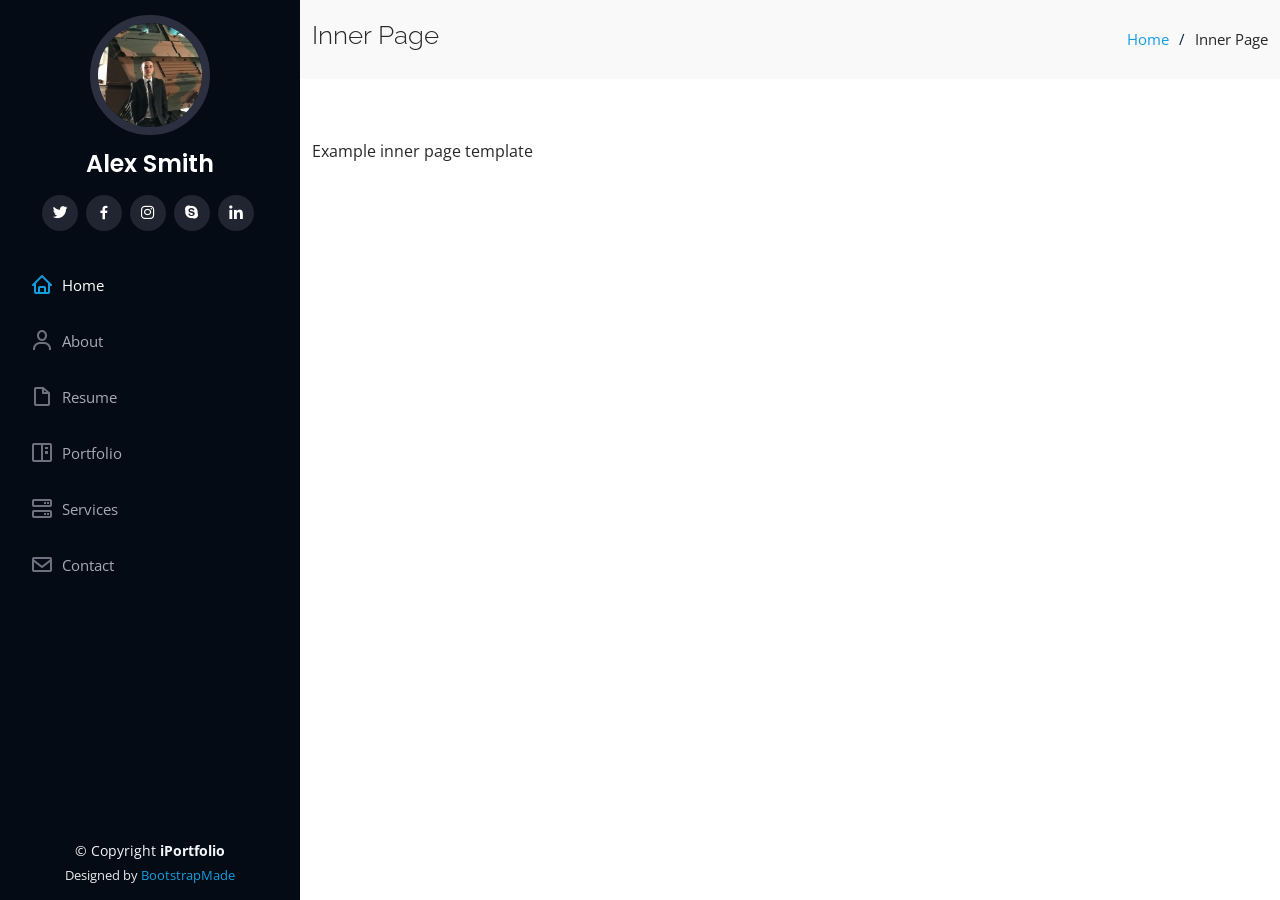
==== inner-page.html @ 3e1d2ffd "primeiro commit" ====
<!DOCTYPE html>
<html lang="en">

<head>
  <meta charset="utf-8">
  <meta content="width=device-width, initial-scale=1.0" name="viewport">

  <title>Inner Page - iPortfolio Bootstrap Template</title>
  <meta content="" name="description">
  <meta content="" name="keywords">

  <!-- Favicons -->
  <link href="assets/img/favicon.png" rel="icon">
  <link href="assets/img/apple-touch-icon.png" rel="apple-touch-icon">

  <!-- Google Fonts -->
  <link href="https://fonts.googleapis.com/css?family=Open+Sans:300,300i,400,400i,600,600i,700,700i|Raleway:300,300i,400,400i,500,500i,600,600i,700,700i|Poppins:300,300i,400,400i,500,500i,600,600i,700,700i" rel="stylesheet">

  <!-- Vendor CSS Files -->
  <link href="assets/vendor/aos/aos.css" rel="stylesheet">
  <link href="assets/vendor/bootstrap/css/bootstrap.min.css" rel="stylesheet">
  <link href="assets/vendor/bootstrap-icons/bootstrap-icons.css" rel="stylesheet">
  <link href="assets/vendor/boxicons/css/boxicons.min.css" rel="stylesheet">
  <link href="assets/vendor/glightbox/css/glightbox.min.css" rel="stylesheet">
  <link href="assets/vendor/swiper/swiper-bundle.min.css" rel="stylesheet">

  <!-- Template Main CSS File -->
  <link href="assets/css/style.css" rel="stylesheet">

  <!-- =======================================================
  * Template Name: iPortfolio - v3.5.0
  * Template URL: https://bootstrapmade.com/iportfolio-bootstrap-portfolio-websites-template/
  * Author: BootstrapMade.com
  * License: https://bootstrapmade.com/license/
  ======================================================== -->
</head>

<body>

  <!-- ======= Mobile nav toggle button ======= -->
  <i class="bi bi-list mobile-nav-toggle d-xl-none"></i>

  <!-- ======= Header ======= -->
  <header id="header">
    <div class="d-flex flex-column">

      <div class="profile">
        <img src="assets/img/profile-img.jpg" alt="" class="img-fluid rounded-circle">
        <h1 class="text-light"><a href="index.html">Alex Smith</a></h1>
        <div class="social-links mt-3 text-center">
          <a href="#" class="twitter"><i class="bx bxl-twitter"></i></a>
          <a href="#" class="facebook"><i class="bx bxl-facebook"></i></a>
          <a href="#" class="instagram"><i class="bx bxl-instagram"></i></a>
          <a href="#" class="google-plus"><i class="bx bxl-skype"></i></a>
          <a href="#" class="linkedin"><i class="bx bxl-linkedin"></i></a>
        </div>
      </div>

      <nav id="navbar" class="nav-menu navbar">
        <ul>
          <li><a href="#hero" class="nav-link scrollto active"><i class="bx bx-home"></i> <span>Home</span></a></li>
          <li><a href="#about" class="nav-link scrollto"><i class="bx bx-user"></i> <span>About</span></a></li>
          <li><a href="#resume" class="nav-link scrollto"><i class="bx bx-file-blank"></i> <span>Resume</span></a></li>
          <li><a href="#portfolio" class="nav-link scrollto"><i class="bx bx-book-content"></i> <span>Portfolio</span></a></li>
          <li><a href="#services" class="nav-link scrollto"><i class="bx bx-server"></i> <span>Services</span></a></li>
          <li><a href="#contact" class="nav-link scrollto"><i class="bx bx-envelope"></i> <span>Contact</span></a></li>
        </ul>
      </nav><!-- .nav-menu -->
    </div>
  </header><!-- End Header -->

  <main id="main">

    <!-- ======= Breadcrumbs ======= -->
    <section class="breadcrumbs">
      <div class="container">

        <div class="d-flex justify-content-between align-items-center">
          <h2>Inner Page</h2>
          <ol>
            <li><a href="index.html">Home</a></li>
            <li>Inner Page</li>
          </ol>
        </div>

      </div>
    </section><!-- End Breadcrumbs -->

    <section class="inner-page">
      <div class="container">
        <p>
          Example inner page template
        </p>
      </div>
    </section>

  </main><!-- End #main -->

  <!-- ======= Footer ======= -->
  <footer id="footer">
    <div class="container">
      <div class="copyright">
        &copy; Copyright <strong><span>iPortfolio</span></strong>
      </div>
      <div class="credits">
        <!-- All the links in the footer should remain intact. -->
        <!-- You can delete the links only if you purchased the pro version. -->
        <!-- Licensing information: https://bootstrapmade.com/license/ -->
        <!-- Purchase the pro version with working PHP/AJAX contact form: https://bootstrapmade.com/iportfolio-bootstrap-portfolio-websites-template/ -->
        Designed by <a href="https://bootstrapmade.com/">BootstrapMade</a>
      </div>
    </div>
  </footer><!-- End  Footer -->

  <a href="#" class="back-to-top d-flex align-items-center justify-content-center"><i class="bi bi-arrow-up-short"></i></a>

  <!-- Vendor JS Files -->
  <script src="assets/vendor/aos/aos.js"></script>
  <script src="assets/vendor/bootstrap/js/bootstrap.bundle.min.js"></script>
  <script src="assets/vendor/glightbox/js/glightbox.min.js"></script>
  <script src="assets/vendor/isotope-layout/isotope.pkgd.min.js"></script>
  <script src="assets/vendor/php-email-form/validate.js"></script>
  <script src="assets/vendor/purecounter/purecounter.js"></script>
  <script src="assets/vendor/swiper/swiper-bundle.min.js"></script>
  <script src="assets/vendor/typed.js/typed.min.js"></script>
  <script src="assets/vendor/waypoints/noframework.waypoints.js"></script>

  <!-- Template Main JS File -->
  <script src="assets/js/main.js"></script>

</body>

</html>
---- assets/css/style.css ----
/**
* Template Name: iPortfolio - v3.5.0
* Template URL: https://bootstrapmade.com/iportfolio-bootstrap-portfolio-websites-template/
* Author: BootstrapMade.com
* License: https://bootstrapmade.com/license/
*/

/*--------------------------------------------------------------
# General
--------------------------------------------------------------*/
body {
  font-family: "Open Sans", sans-serif;
  color: #272829;
}

a {
  color: #149ddd;
  text-decoration: none;
}

a:hover {
  color: #37b3ed;
  text-decoration: none;
}

h1, h2, h3, h4, h5, h6 {
  font-family: "Raleway", sans-serif;
}

/*--------------------------------------------------------------
# Back to top button
--------------------------------------------------------------*/
.back-to-top {
  position: fixed;
  visibility: hidden;
  opacity: 0;
  right: 15px;
  bottom: 15px;
  z-index: 996;
  background: #149ddd;
  width: 40px;
  height: 40px;
  border-radius: 50px;
  transition: all 0.4s;
}
.back-to-top i {
  font-size: 28px;
  color: #fff;
  line-height: 0;
}
.back-to-top:hover {
  background: #2eafec;
  color: #fff;
}
.back-to-top.active {
  visibility: visible;
  opacity: 1;
}

/*--------------------------------------------------------------
# Header
--------------------------------------------------------------*/
#header {
  position: fixed;
  top: 0;
  left: 0;
  bottom: 0;
  width: 300px;
  transition: all ease-in-out 0.5s;
  z-index: 9997;
  transition: all 0.5s;
  padding: 0 15px;
  background: #040b14;
  overflow-y: auto;
}
#header .profile img {
  margin: 15px auto;
  display: block;
  width: 120px;
  border: 8px solid #2c2f3f;
}
#header .profile h1 {
  font-size: 24px;
  margin: 0;
  padding: 0;
  font-weight: 600;
  -moz-text-align-last: center;
  text-align-last: center;
  font-family: "Poppins", sans-serif;
}
#header .profile h1 a, #header .profile h1 a:hover {
  color: #fff;
  text-decoration: none;
}
#header .profile .social-links a {
  font-size: 18px;
  display: inline-block;
  background: #212431;
  color: #fff;
  line-height: 1;
  padding: 8px 0;
  margin-right: 4px;
  border-radius: 50%;
  text-align: center;
  width: 36px;
  height: 36px;
  transition: 0.3s;
}
#header .profile .social-links a:hover {
  background: #149ddd;
  color: #fff;
  text-decoration: none;
}

#main {
  margin-left: 300px;
}

@media (max-width: 1199px) {
  #header {
    left: -300px;
  }

  #main {
    margin-left: 0;
  }
}
/*--------------------------------------------------------------
# Navigation Menu
--------------------------------------------------------------*/
/* Desktop Navigation */
.nav-menu {
  padding: 30px 0 0 0;
}
.nav-menu * {
  margin: 0;
  padding: 0;
  list-style: none;
}
.nav-menu > ul > li {
  position: relative;
  white-space: nowrap;
}
.nav-menu a, .nav-menu a:focus {
  display: flex;
  align-items: center;
  color: #a8a9b4;
  padding: 12px 15px;
  margin-bottom: 8px;
  transition: 0.3s;
  font-size: 15px;
}
.nav-menu a i, .nav-menu a:focus i {
  font-size: 24px;
  padding-right: 8px;
  color: #6f7180;
}
.nav-menu a:hover, .nav-menu .active, .nav-menu .active:focus, .nav-menu li:hover > a {
  text-decoration: none;
  color: #fff;
}
.nav-menu a:hover i, .nav-menu .active i, .nav-menu .active:focus i, .nav-menu li:hover > a i {
  color: #149ddd;
}

/* Mobile Navigation */
.mobile-nav-toggle {
  position: fixed;
  right: 15px;
  top: 15px;
  z-index: 9998;
  border: 0;
  font-size: 24px;
  transition: all 0.4s;
  outline: none !important;
  background-color: #149ddd;
  color: #fff;
  width: 40px;
  height: 40px;
  display: inline-flex;
  align-items: center;
  justify-content: center;
  line-height: 0;
  border-radius: 50px;
  cursor: pointer;
}

.mobile-nav-active {
  overflow: hidden;
}
.mobile-nav-active #header {
  left: 0;
}

/*--------------------------------------------------------------
# Hero Section
--------------------------------------------------------------*/
#hero {
  width: 100%;
  height: 100vh;
  background: url("../img/hero-bg.jpg") top center;
  background-size: cover;
}
#hero:before {
  content: "";
  background: rgba(5, 13, 24, 0.3);
  position: absolute;
  bottom: 0;
  top: 0;
  left: 0;
  right: 0;
  z-index: 1;
}
#hero .hero-container {
  position: relative;
  z-index: 2;
  min-width: 300px;
}
#hero h1 {
  margin: 0 0 10px 0;
  font-size: 64px;
  font-weight: 700;
  line-height: 56px;
  color: #fff;
}
#hero p {
  color: #fff;
  margin-bottom: 50px;
  font-size: 26px;
  font-family: "Poppins", sans-serif;
}
#hero p span {
  color: #fff;
  padding-bottom: 4px;
  letter-spacing: 1px;
  border-bottom: 3px solid #149ddd;
}
@media (min-width: 1024px) {
  #hero {
    background-attachment: fixed;
  }
}
@media (max-width: 768px) {
  #hero h1 {
    font-size: 28px;
    line-height: 36px;
  }
  #hero h2 {
    font-size: 18px;
    line-height: 24px;
    margin-bottom: 30px;
  }
}

/*--------------------------------------------------------------
# Sections General
--------------------------------------------------------------*/
section {
  padding: 60px 0;
  overflow: hidden;
}

.section-bg {
  background: #f5f8fd;
}

.section-title {
  padding-bottom: 30px;
}
.section-title h2 {
  font-size: 32px;
  font-weight: bold;
  margin-bottom: 20px;
  padding-bottom: 20px;
  position: relative;
  color: #173b6c;
}
.section-title h2::after {
  content: "";
  position: absolute;
  display: block;
  width: 50px;
  height: 3px;
  background: #149ddd;
  bottom: 0;
  left: 0;
}
.section-title p {
  margin-bottom: 0;
}

/*--------------------------------------------------------------
# About
--------------------------------------------------------------*/
.about .content h3 {
  font-weight: 700;
  font-size: 26px;
  color: #173b6c;
}
.about .content ul {
  list-style: none;
  padding: 0;
}
.about .content ul li {
  margin-bottom: 20px;
  display: flex;
  align-items: center;
}
.about .content ul strong {
  margin-right: 10px;
}
.about .content ul i {
  font-size: 16px;
  margin-right: 5px;
  color: #149ddd;
  line-height: 0;
}
.about .content p:last-child {
  margin-bottom: 0;
}

/*--------------------------------------------------------------
# Facts
--------------------------------------------------------------*/
.facts {
  padding-bottom: 30px;
}
.facts .count-box {
  padding: 30px;
  width: 100%;
}
.facts .count-box i {
  display: block;
  font-size: 44px;
  color: #149ddd;
  float: left;
  line-height: 0;
}
.facts .count-box span {
  font-size: 48px;
  line-height: 40px;
  display: block;
  font-weight: 700;
  color: #050d18;
  margin-left: 60px;
}
.facts .count-box p {
  padding: 15px 0 0 0;
  margin: 0 0 0 60px;
  font-family: "Raleway", sans-serif;
  font-size: 14px;
  color: #122f57;
}
.facts .count-box a {
  font-weight: 600;
  display: block;
  margin-top: 20px;
  color: #122f57;
  font-size: 15px;
  font-family: "Poppins", sans-serif;
  transition: ease-in-out 0.3s;
}
.facts .count-box a:hover {
  color: #1f5297;
}

/*--------------------------------------------------------------
# Akills
--------------------------------------------------------------*/
.skills .progress {
  height: 60px;
  display: block;
  background: none;
  border-radius: 0;
}
.skills .progress .skill {
  padding: 0;
  margin: 0 0 6px 0;
  text-transform: uppercase;
  display: block;
  font-weight: 600;
  font-family: "Poppins", sans-serif;
  color: #050d18;
}
.skills .progress .skill .val {
  float: right;
  font-style: normal;
}
.skills .progress-bar-wrap {
  background: #dce8f8;
  height: 10px;
}
.skills .progress-bar {
  width: 1px;
  height: 10px;
  transition: 0.9s;
  background-color: #149ddd;
}

/*--------------------------------------------------------------
# Resume
--------------------------------------------------------------*/
.resume .resume-title {
  font-size: 26px;
  font-weight: 700;
  margin-top: 20px;
  margin-bottom: 20px;
  color: #050d18;
}
.resume .resume-item {
  padding: 0 0 20px 20px;
  margin-top: -2px;
  border-left: 2px solid #1f5297;
  position: relative;
}
.resume .resume-item h4 {
  line-height: 18px;
  font-size: 18px;
  font-weight: 600;
  text-transform: uppercase;
  font-family: "Poppins", sans-serif;
  color: #050d18;
  margin-bottom: 10px;
}
.resume .resume-item h5 {
  font-size: 16px;
  background: #e4edf9;
  padding: 5px 15px;
  display: inline-block;
  font-weight: 600;
  margin-bottom: 10px;
}
.resume .resume-item ul {
  padding-left: 20px;
}
.resume .resume-item ul li {
  padding-bottom: 10px;
}
.resume .resume-item:last-child {
  padding-bottom: 0;
}
.resume .resume-item::before {
  content: "";
  position: absolute;
  width: 16px;
  height: 16px;
  border-radius: 50px;
  left: -9px;
  top: 0;
  background: #fff;
  border: 2px solid #1f5297;
}

/*--------------------------------------------------------------
# Portfolio
--------------------------------------------------------------*/
.portfolio .portfolio-item {
  margin-bottom: 30px;
}
.portfolio #portfolio-flters {
  padding: 0;
  margin: 0 auto 35px auto;
  list-style: none;
  text-align: center;
  background: #fff;
  border-radius: 50px;
  padding: 2px 15px;
}
.portfolio #portfolio-flters li {
  cursor: pointer;
  display: inline-block;
  padding: 10px 15px 8px 15px;
  font-size: 14px;
  font-weight: 600;
  line-height: 1;
  text-transform: uppercase;
  color: #272829;
  margin-bottom: 5px;
  transition: all 0.3s ease-in-out;
}
.portfolio #portfolio-flters li:hover, .portfolio #portfolio-flters li.filter-active {
  color: #149ddd;
}
.portfolio #portfolio-flters li:last-child {
  margin-right: 0;
}
.portfolio .portfolio-wrap {
  transition: 0.3s;
  position: relative;
  overflow: hidden;
  z-index: 1;
}
.portfolio .portfolio-wrap::before {
  content: "";
  background: rgba(255, 255, 255, 0.5);
  position: absolute;
  left: 0;
  right: 0;
  top: 0;
  bottom: 0;
  transition: all ease-in-out 0.3s;
  z-index: 2;
  opacity: 0;
}
.portfolio .portfolio-wrap .portfolio-links {
  opacity: 1;
  left: 0;
  right: 0;
  bottom: -60px;
  z-index: 3;
  position: absolute;
  transition: all ease-in-out 0.3s;
  display: flex;
  justify-content: center;
}
.portfolio .portfolio-wrap .portfolio-links a {
  color: #fff;
  font-size: 28px;
  text-align: center;
  background: rgba(20, 157, 221, 0.75);
  transition: 0.3s;
  width: 50%;
}
.portfolio .portfolio-wrap .portfolio-links a:hover {
  background: rgba(20, 157, 221, 0.95);
}
.portfolio .portfolio-wrap .portfolio-links a + a {
  border-left: 1px solid #37b3ed;
}
.portfolio .portfolio-wrap:hover::before {
  top: 0;
  left: 0;
  right: 0;
  bottom: 0;
  opacity: 1;
}
.portfolio .portfolio-wrap:hover .portfolio-links {
  opacity: 1;
  bottom: 0;
}

/*--------------------------------------------------------------
# Portfolio Details
--------------------------------------------------------------*/
.portfolio-details {
  padding-top: 40px;
}
.portfolio-details .portfolio-details-slider img {
  width: 100%;
}
.portfolio-details .portfolio-details-slider .swiper-pagination {
  margin-top: 20px;
  position: relative;
}
.portfolio-details .portfolio-details-slider .swiper-pagination .swiper-pagination-bullet {
  width: 12px;
  height: 12px;
  background-color: #fff;
  opacity: 1;
  border: 1px solid #149ddd;
}
.portfolio-details .portfolio-details-slider .swiper-pagination .swiper-pagination-bullet-active {
  background-color: #149ddd;
}
.portfolio-details .portfolio-info {
  padding: 30px;
  box-shadow: 0px 0 30px rgba(5, 13, 24, 0.08);
}
.portfolio-details .portfolio-info h3 {
  font-size: 22px;
  font-weight: 700;
  margin-bottom: 20px;
  padding-bottom: 20px;
  border-bottom: 1px solid #eee;
}
.portfolio-details .portfolio-info ul {
  list-style: none;
  padding: 0;
  font-size: 15px;
}
.portfolio-details .portfolio-info ul li + li {
  margin-top: 10px;
}
.portfolio-details .portfolio-description {
  padding-top: 30px;
}
.portfolio-details .portfolio-description h2 {
  font-size: 26px;
  font-weight: 700;
  margin-bottom: 20px;
}
.portfolio-details .portfolio-description p {
  padding: 0;
}

/*--------------------------------------------------------------
# Services
--------------------------------------------------------------*/
.services .icon-box {
  margin-bottom: 20px;
}
.services .icon {
  float: left;
  display: flex;
  align-items: center;
  justify-content: center;
  width: 54px;
  height: 54px;
  background: #149ddd;
  border-radius: 50%;
  transition: 0.5s;
  border: 1px solid #149ddd;
}
.services .icon i {
  color: #fff;
  font-size: 24px;
  line-height: 0;
}
.services .icon-box:hover .icon {
  background: #fff;
}
.services .icon-box:hover .icon i {
  color: #149ddd;
}
.services .title {
  margin-left: 80px;
  font-weight: 700;
  margin-bottom: 15px;
  font-size: 18px;
}
.services .title a {
  color: #343a40;
}
.services .title a:hover {
  color: #149ddd;
}
.services .description {
  margin-left: 80px;
  line-height: 24px;
  font-size: 14px;
}

/*--------------------------------------------------------------
# Testimonials
--------------------------------------------------------------*/
.testimonials .testimonials-carousel, .testimonials .testimonials-slider {
  overflow: hidden;
}
.testimonials .testimonial-item {
  box-sizing: content-box;
  text-align: center;
  min-height: 320px;
}
.testimonials .testimonial-item .testimonial-img {
  width: 90px;
  border-radius: 50%;
  margin: 0 auto;
}
.testimonials .testimonial-item h3 {
  font-size: 18px;
  font-weight: bold;
  margin: 10px 0 5px 0;
  color: #111;
}
.testimonials .testimonial-item h4 {
  font-size: 14px;
  color: #999;
  margin: 0;
}
.testimonials .testimonial-item .quote-icon-left, .testimonials .testimonial-item .quote-icon-right {
  color: #c3e8fa;
  font-size: 26px;
}
.testimonials .testimonial-item .quote-icon-left {
  display: inline-block;
  left: -5px;
  position: relative;
}
.testimonials .testimonial-item .quote-icon-right {
  display: inline-block;
  right: -5px;
  position: relative;
  top: 10px;
}
.testimonials .testimonial-item p {
  font-style: italic;
  margin: 0 15px 15px 15px;
  padding: 20px;
  background: #fff;
  position: relative;
  margin-bottom: 35px;
  border-radius: 6px;
  box-shadow: 0px 2px 15px rgba(0, 0, 0, 0.1);
}
.testimonials .testimonial-item p::after {
  content: "";
  width: 0;
  height: 0;
  border-top: 20px solid #fff;
  border-right: 20px solid transparent;
  border-left: 20px solid transparent;
  position: absolute;
  bottom: -20px;
  left: calc(50% - 20px);
}
.testimonials .swiper-pagination {
  margin-top: 20px;
  position: relative;
}
.testimonials .swiper-pagination .swiper-pagination-bullet {
  width: 12px;
  height: 12px;
  background-color: #fff;
  opacity: 1;
  border: 1px solid #149ddd;
}
.testimonials .swiper-pagination .swiper-pagination-bullet-active {
  background-color: #149ddd;
}

/*--------------------------------------------------------------
# Contact
--------------------------------------------------------------*/
.contact {
  padding-bottom: 130px;
}
.contact .info {
  padding: 30px;
  background: #fff;
  width: 100%;
  box-shadow: 0 0 24px 0 rgba(0, 0, 0, 0.12);
}
.contact .info i {
  font-size: 20px;
  color: #149ddd;
  float: left;
  width: 44px;
  height: 44px;
  background: #dff3fc;
  display: flex;
  justify-content: center;
  align-items: center;
  border-radius: 50px;
  transition: all 0.3s ease-in-out;
}
.contact .info h4 {
  padding: 0 0 0 60px;
  font-size: 22px;
  font-weight: 600;
  margin-bottom: 5px;
  color: #050d18;
}
.contact .info p {
  padding: 0 0 10px 60px;
  margin-bottom: 20px;
  font-size: 14px;
  color: #173b6c;
}
.contact .info .email p {
  padding-top: 5px;
}
.contact .info .social-links {
  padding-left: 60px;
}
.contact .info .social-links a {
  font-size: 18px;
  display: inline-block;
  background: #333;
  color: #fff;
  line-height: 1;
  padding: 8px 0;
  border-radius: 50%;
  text-align: center;
  width: 36px;
  height: 36px;
  transition: 0.3s;
  margin-right: 10px;
}
.contact .info .social-links a:hover {
  background: #149ddd;
  color: #fff;
}
.contact .info .email:hover i, .contact .info .address:hover i, .contact .info .phone:hover i {
  background: #149ddd;
  color: #fff;
}
.contact .php-email-form {
  width: 100%;
  padding: 30px;
  background: #fff;
  box-shadow: 0 0 24px 0 rgba(0, 0, 0, 0.12);
}
.contact .php-email-form .form-group {
  padding-bottom: 8px;
}
.contact .php-email-form .validate {
  display: none;
  color: red;
  margin: 0 0 15px 0;
  font-weight: 400;
  font-size: 13px;
}
.contact .php-email-form .error-message {
  display: none;
  color: #fff;
  background: #ed3c0d;
  text-align: left;
  padding: 15px;
  font-weight: 600;
}
.contact .php-email-form .error-message br + br {
  margin-top: 25px;
}
.contact .php-email-form .sent-message {
  display: none;
  color: #fff;
  background: #18d26e;
  text-align: center;
  padding: 15px;
  font-weight: 600;
}
.contact .php-email-form .loading {
  display: none;
  background: #fff;
  text-align: center;
  padding: 15px;
}
.contact .php-email-form .loading:before {
  content: "";
  display: inline-block;
  border-radius: 50%;
  width: 24px;
  height: 24px;
  margin: 0 10px -6px 0;
  border: 3px solid #18d26e;
  border-top-color: #eee;
  -webkit-animation: animate-loading 1s linear infinite;
  animation: animate-loading 1s linear infinite;
}
.contact .php-email-form .form-group {
  margin-bottom: 15px;
}
.contact .php-email-form label {
  padding-bottom: 8px;
}
.contact .php-email-form input, .contact .php-email-form textarea {
  border-radius: 0;
  box-shadow: none;
  font-size: 14px;
}
.contact .php-email-form input {
  height: 44px;
}
.contact .php-email-form textarea {
  padding: 10px 15px;
}
.contact .php-email-form button[type=submit] {
  background: #149ddd;
  border: 0;
  padding: 10px 24px;
  color: #fff;
  transition: 0.4s;
  border-radius: 4px;
}
.contact .php-email-form button[type=submit]:hover {
  background: #37b3ed;
}
@-webkit-keyframes animate-loading {
  0% {
    transform: rotate(0deg);
  }
  100% {
    transform: rotate(360deg);
  }
}
@keyframes animate-loading {
  0% {
    transform: rotate(0deg);
  }
  100% {
    transform: rotate(360deg);
  }
}

/*--------------------------------------------------------------
# Breadcrumbs
--------------------------------------------------------------*/
.breadcrumbs {
  padding: 20px 0;
  background: #f9f9f9;
}
.breadcrumbs h2 {
  font-size: 26px;
  font-weight: 300;
}
.breadcrumbs ol {
  display: flex;
  flex-wrap: wrap;
  list-style: none;
  padding: 0;
  margin: 0;
  font-size: 15px;
}
.breadcrumbs ol li + li {
  padding-left: 10px;
}
.breadcrumbs ol li + li::before {
  display: inline-block;
  padding-right: 10px;
  color: #0e2442;
  content: "/";
}
@media (max-width: 768px) {
  .breadcrumbs .d-flex {
    display: block !important;
  }
  .breadcrumbs ol {
    display: block;
  }
  .breadcrumbs ol li {
    display: inline-block;
  }
}

/*--------------------------------------------------------------
# Footer
--------------------------------------------------------------*/
#footer {
  padding: 15px;
  color: #f4f6fd;
  font-size: 14px;
  position: fixed;
  left: 0;
  bottom: 0;
  width: 300px;
  z-index: 9999;
  background: #040b14;
}
#footer .copyright {
  text-align: center;
}
#footer .credits {
  padding-top: 5px;
  text-align: center;
  font-size: 13px;
  color: #eaebf0;
}
@media (max-width: 1199px) {
  #footer {
    position: static;
    width: auto;
    padding-right: 20px 15px;
  }
}
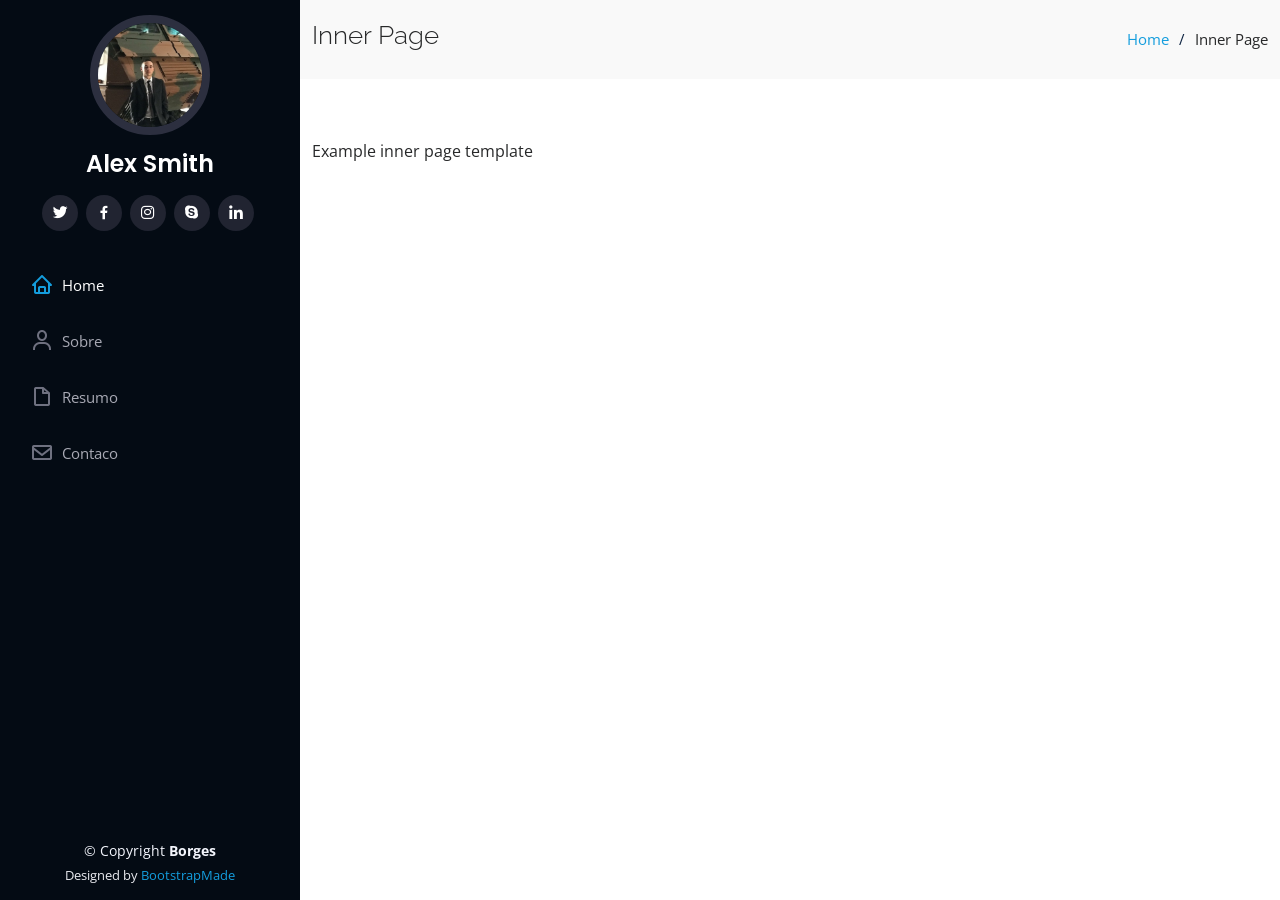
==== commit fa475c1e: "alte" ====
--- a/inner-page.html
+++ b/inner-page.html
@@ -59,11 +59,9 @@
       <nav id="navbar" class="nav-menu navbar">
         <ul>
           <li><a href="#hero" class="nav-link scrollto active"><i class="bx bx-home"></i> <span>Home</span></a></li>
-          <li><a href="#about" class="nav-link scrollto"><i class="bx bx-user"></i> <span>About</span></a></li>
-          <li><a href="#resume" class="nav-link scrollto"><i class="bx bx-file-blank"></i> <span>Resume</span></a></li>
-          <li><a href="#portfolio" class="nav-link scrollto"><i class="bx bx-book-content"></i> <span>Portfolio</span></a></li>
-          <li><a href="#services" class="nav-link scrollto"><i class="bx bx-server"></i> <span>Services</span></a></li>
-          <li><a href="#contact" class="nav-link scrollto"><i class="bx bx-envelope"></i> <span>Contact</span></a></li>
+          <li><a href="Sobre" class="nav-link scrollto"><i class="bx bx-user"></i> <span>Sobre</span></a></li>
+          <li><a href="#Resumo" class="nav-link scrollto"><i class="bx bx-file-blank"></i> <span>Resumo</span></a></li>
+          <li><a href="#Contato" class="nav-link scrollto"><i class="bx bx-envelope"></i> <span>Contaco</span></a></li>
         </ul>
       </nav><!-- .nav-menu -->
     </div>
@@ -100,7 +98,7 @@
   <footer id="footer">
     <div class="container">
       <div class="copyright">
-        &copy; Copyright <strong><span>iPortfolio</span></strong>
+        &copy; Copyright <strong><span>Borges</span></strong>
       </div>
       <div class="credits">
         <!-- All the links in the footer should remain intact. -->
